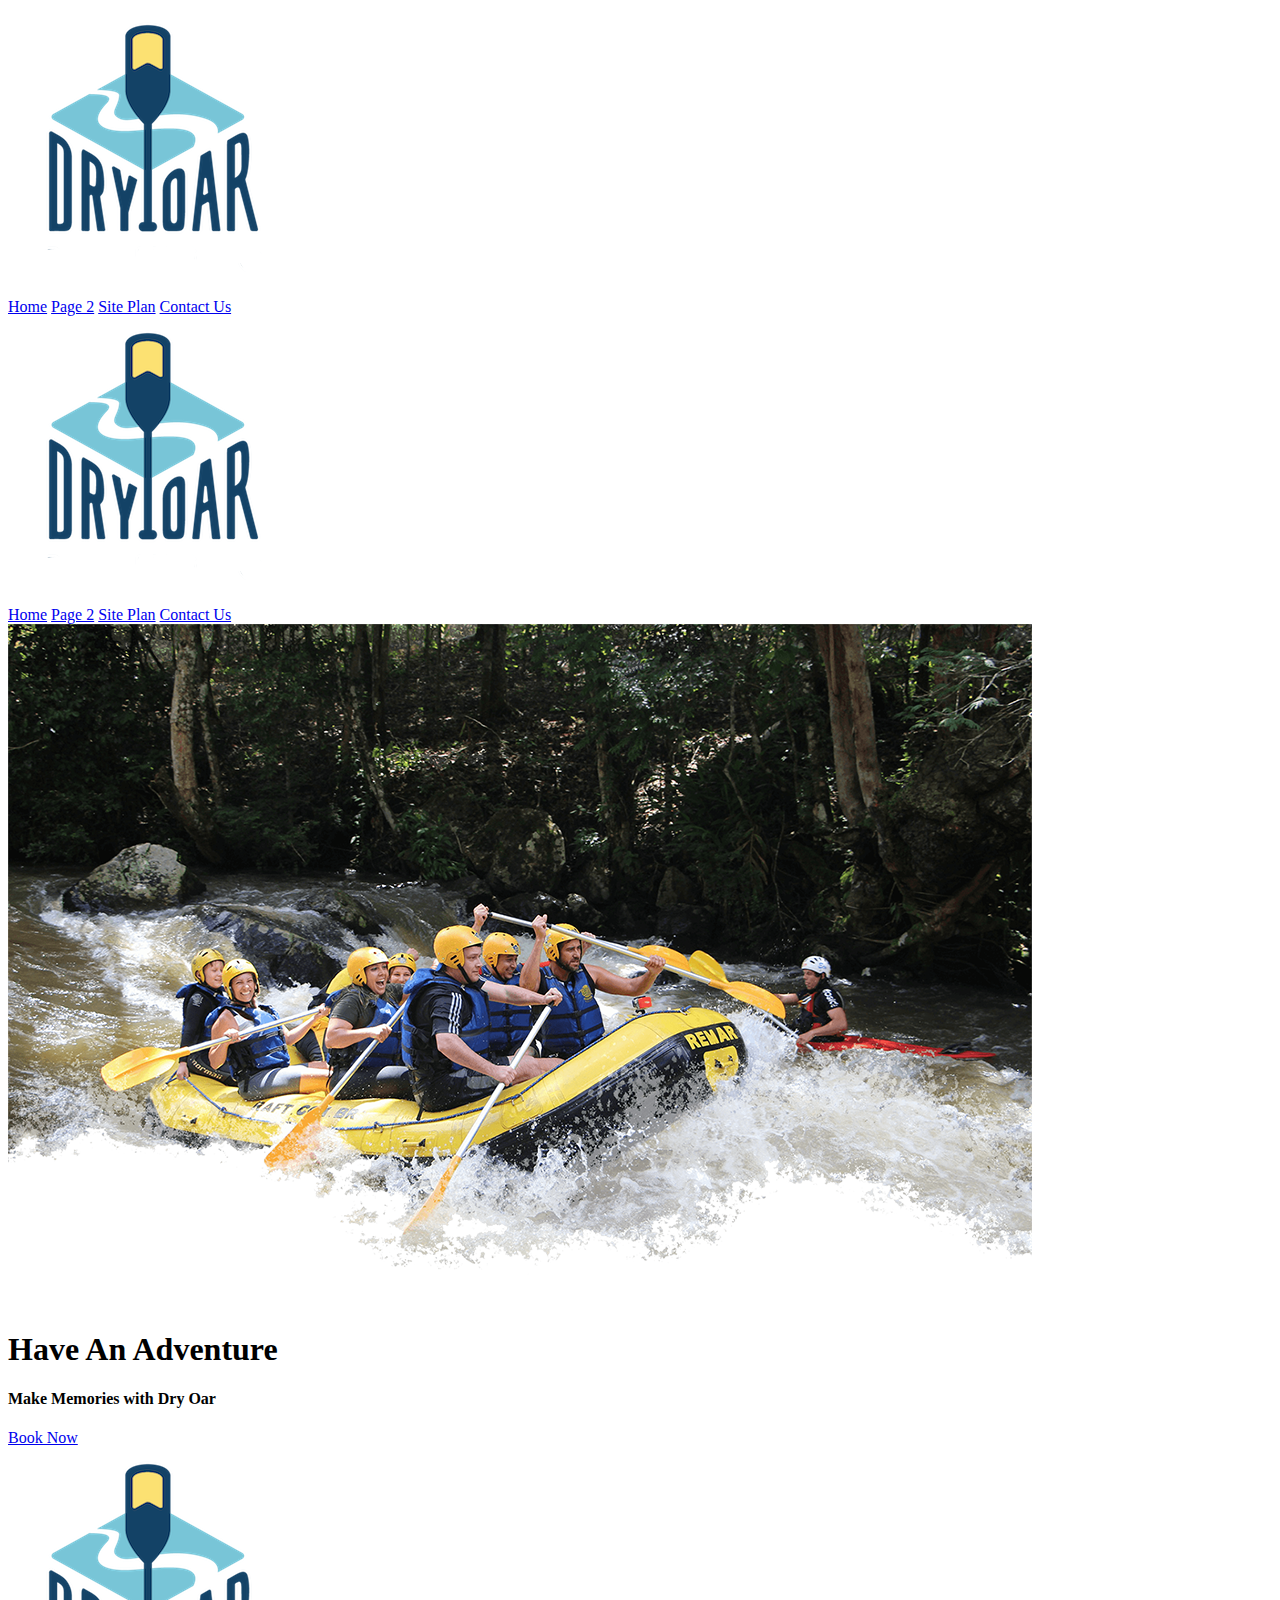
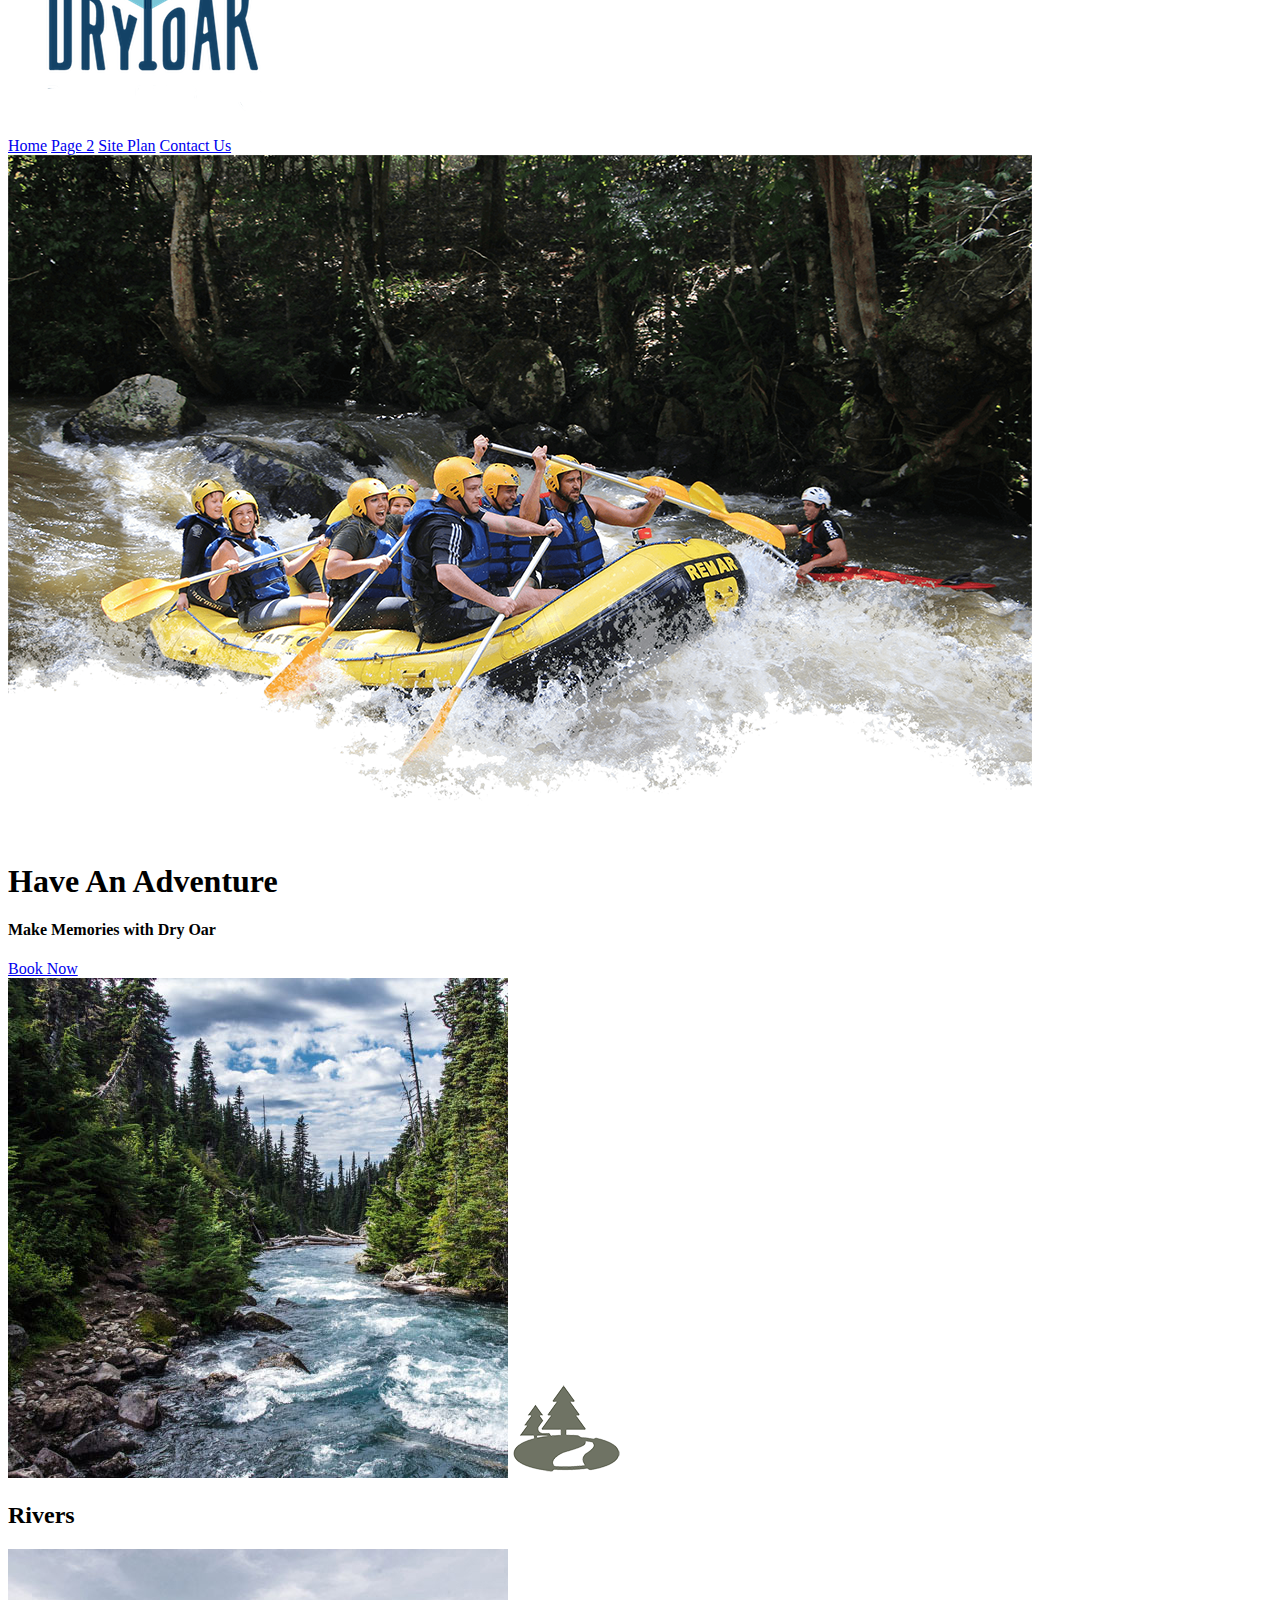
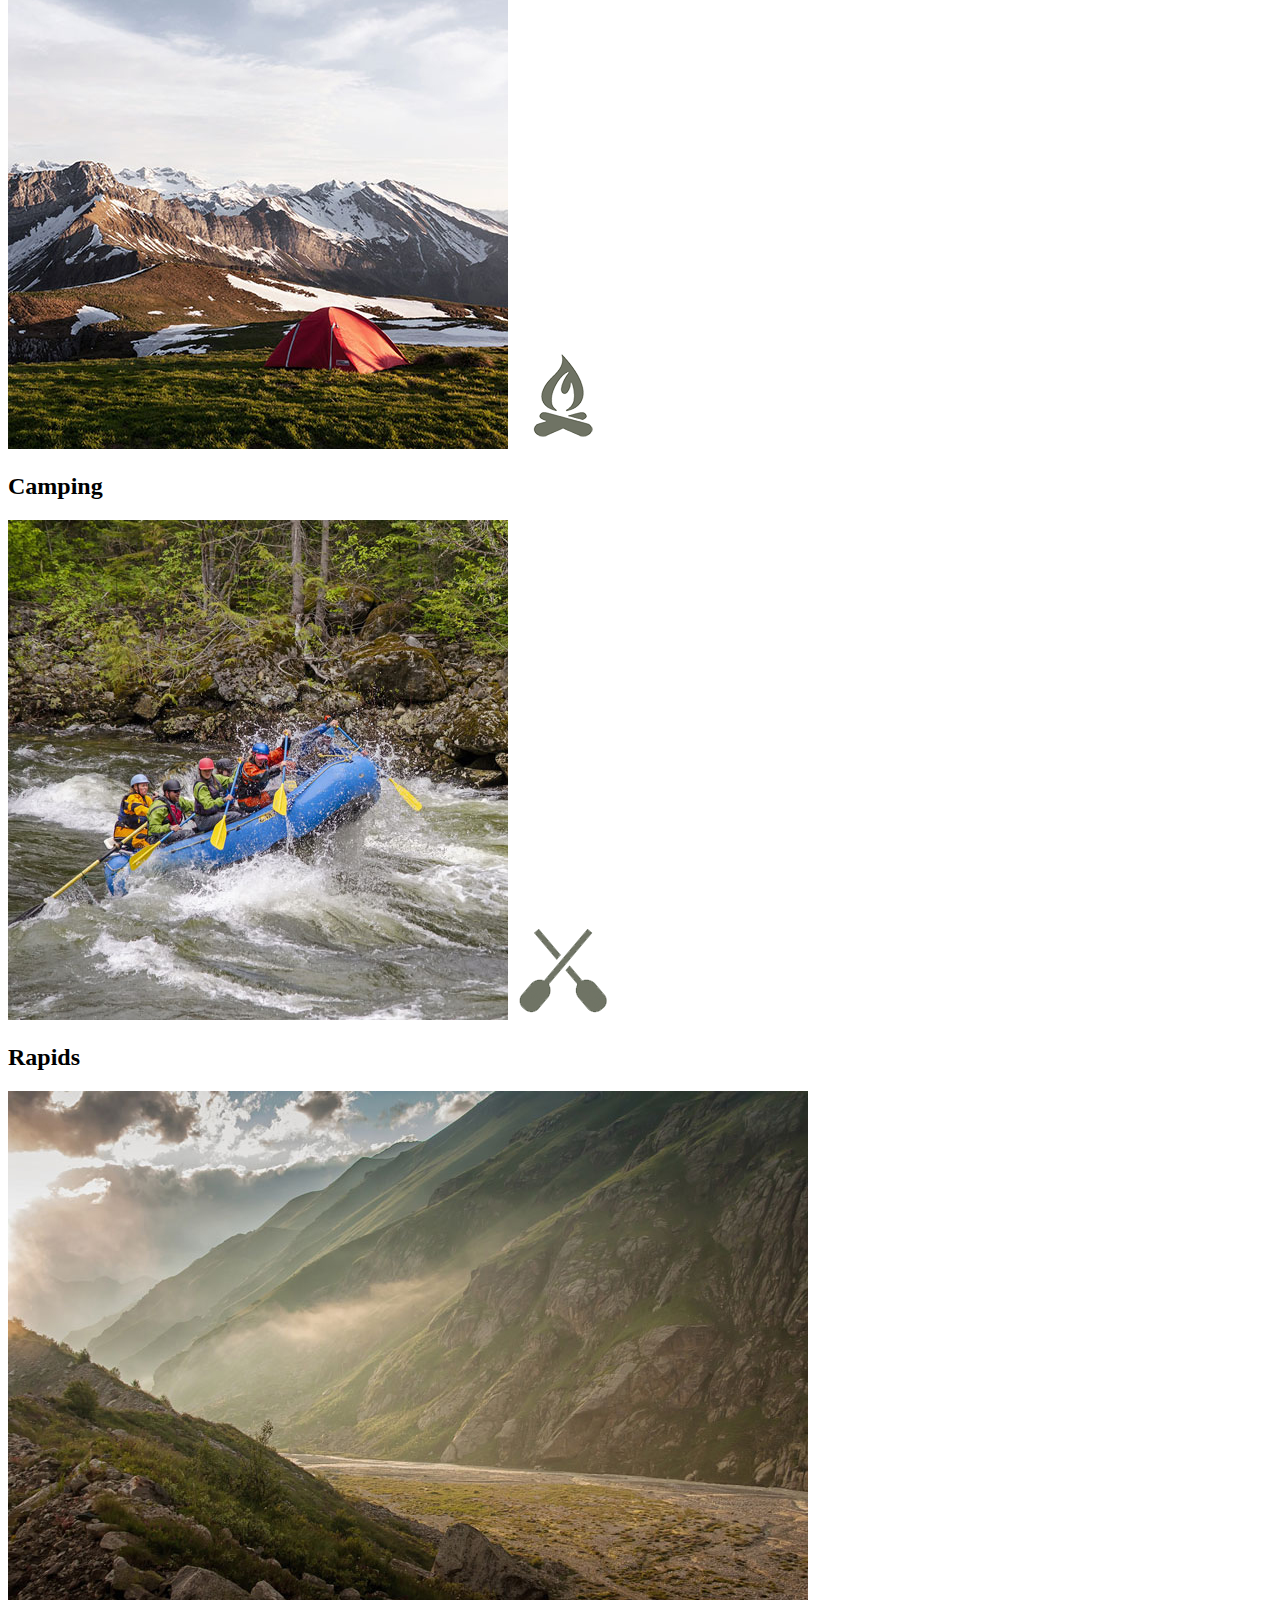
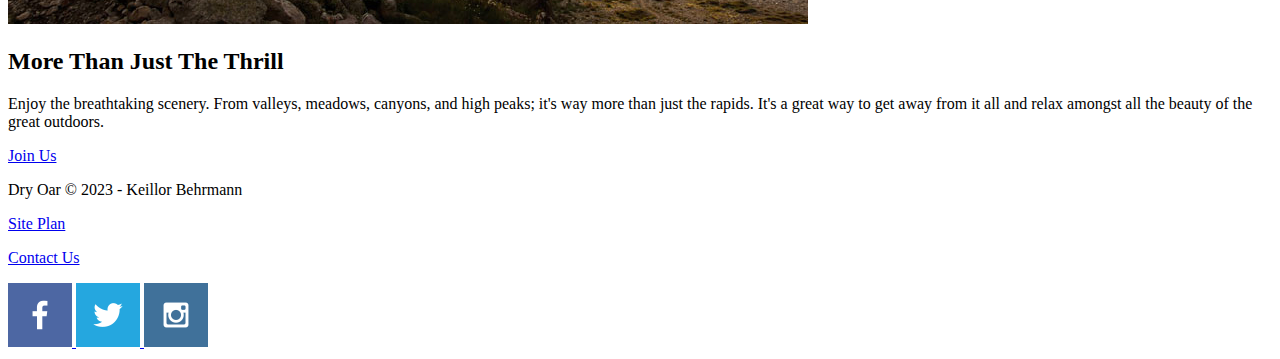
==== wwr/index.html @ 71e5060f "Add files via upload" ====
<!DOCTYPE html>
<html lang="en">
<head>
    <meta charset="UTF-8">
    <meta http-equiv="X-UA-Compatible" content="IE=edge">
    <meta name="viewport" content="width=device-width, initial-scale=1.0">
    <title>Whitewater Rafting Vacations | Dry Oar Boating | Home</title>
</head>
<body>
    <header>
        <a id="logo_link" href="index.html">
            <img class="logo" src="images/logo.png" alt="Dry Oar Logo">
        </a>
        <nav>
            <a href="index.html">Home</a>
            <a href="#">Page 2</a>
            <a href="site-plan-rafting.html">Site Plan</a>
            <a href="contactus.html">Contact Us</a>
        </nav>
    </header>
</body>
</html>
<body>
    <header>
        <a id="logo_link" href="index.html">
            <img class="logo" src="images/logo.png" alt="Dry Oar Logo">
        </a>
        <nav>
            <a href="index.html">Home</a>
            <a href="#">Page 2</a>
            <a href="site-plan-rafting.html">Site Plan</a>
            <a href="contactus.html">Contact Us</a>
        </nav>
    </header>
    <div id="hero">
        <div id="hero-box">
            <img id="hero-img" src="images/hero.png" alt="People enjoying white water rafting">
        </div>
        <section id="hero-msg">
            <h1 class="home-title">Have An Adventure</h1>
            <h4>Make Memories with Dry Oar </h4>
            <div class='button-box'>
                <a class='book' href="contactus.html">Book Now</a>
            </div>
        </section>
    </div>
    </body>
    <body>
        <header>
            <a id="logo_link" href="index.html">
                <img class="logo" src="images/logo.png" alt="Dry Oar Logo">
            </a>
            <nav>
                <a href="index.html">Home</a>
                <a href="#">Page 2</a>
                <a href="site-plan-rafting.html">Site Plan</a>
                <a href="contactus.html">Contact Us</a>
            </nav>
        </header>
        <div id="hero">
            <div id="hero-box">
                <img id="hero-img" src="images/hero.png" alt="People enjoying white water rafting">
            </div>
            <section id="hero-msg">
                <h1 class="home-title">Have An Adventure</h1>
                <h4>Make Memories with Dry Oar </h4>
                <div class='button-box'>
                    <a class='book' href="contactus.html">Book Now</a>
                </div>
            </section>
        </div>
        <main class="home-grid">
        
        </main>
        </body>                 
        <main class="home-grid">
            <section class="rivers-card">
                <img class="card-img" src="images/rivers.jpg" alt="river in forest">
                <img class="icon" src="images/river_icon.png" alt="river icon">
                <h2>Rivers</h2>
            </section>
            <section class="camping-card">
                <img class="card-img" src="images/camping.jpg" alt="tent in mountains">
                <img class="icon" src="images/fire_icon.png" alt="fire icon">
                <h2>Camping</h2>
            </section>
            <section class="rapids-card">
                <img class="card-img" src="images/rapids.jpg" alt="rafting boat">
                <img class="icon" src="images/oars.png" alt="oars icon">
                <h2>Rapids</h2>
            </section>
            <img class="mountains" src="images/mountains.jpg" alt="Misty mountains">
            <section class="msg">
                <h2>More Than Just The Thrill</h2>
                <p>Enjoy the breathtaking scenery. From valleys, meadows, canyons, and high peaks; it's way more than just the rapids. It's a great way to get away from it all and relax amongst all the beauty of the great outdoors. </p>
                <a class='join' href="rivers.html">Join Us</a>
            </section>
        </main>
    </main>
    <footer>
        <p>Dry Oar &copy; 2023 - Keillor Behrmann </p>
        <p><a href="site-plan-rafting.html">Site Plan</a></p>
        <p><a href="contactus.html">Contact Us</a></p>
        <div class="social">
            <a href="https://facebook.com">
                <img src="images/facebook.png" alt="fb icon">
            </a>
            <a href="https://twitter.com">
                <img src="images/twitter.png" alt="twitter icon">
            </a>
            <a href="https://instagram.com">
                <img src="images/instagram.png" alt="instagram icon">
            </a>
        </div>
    </footer>
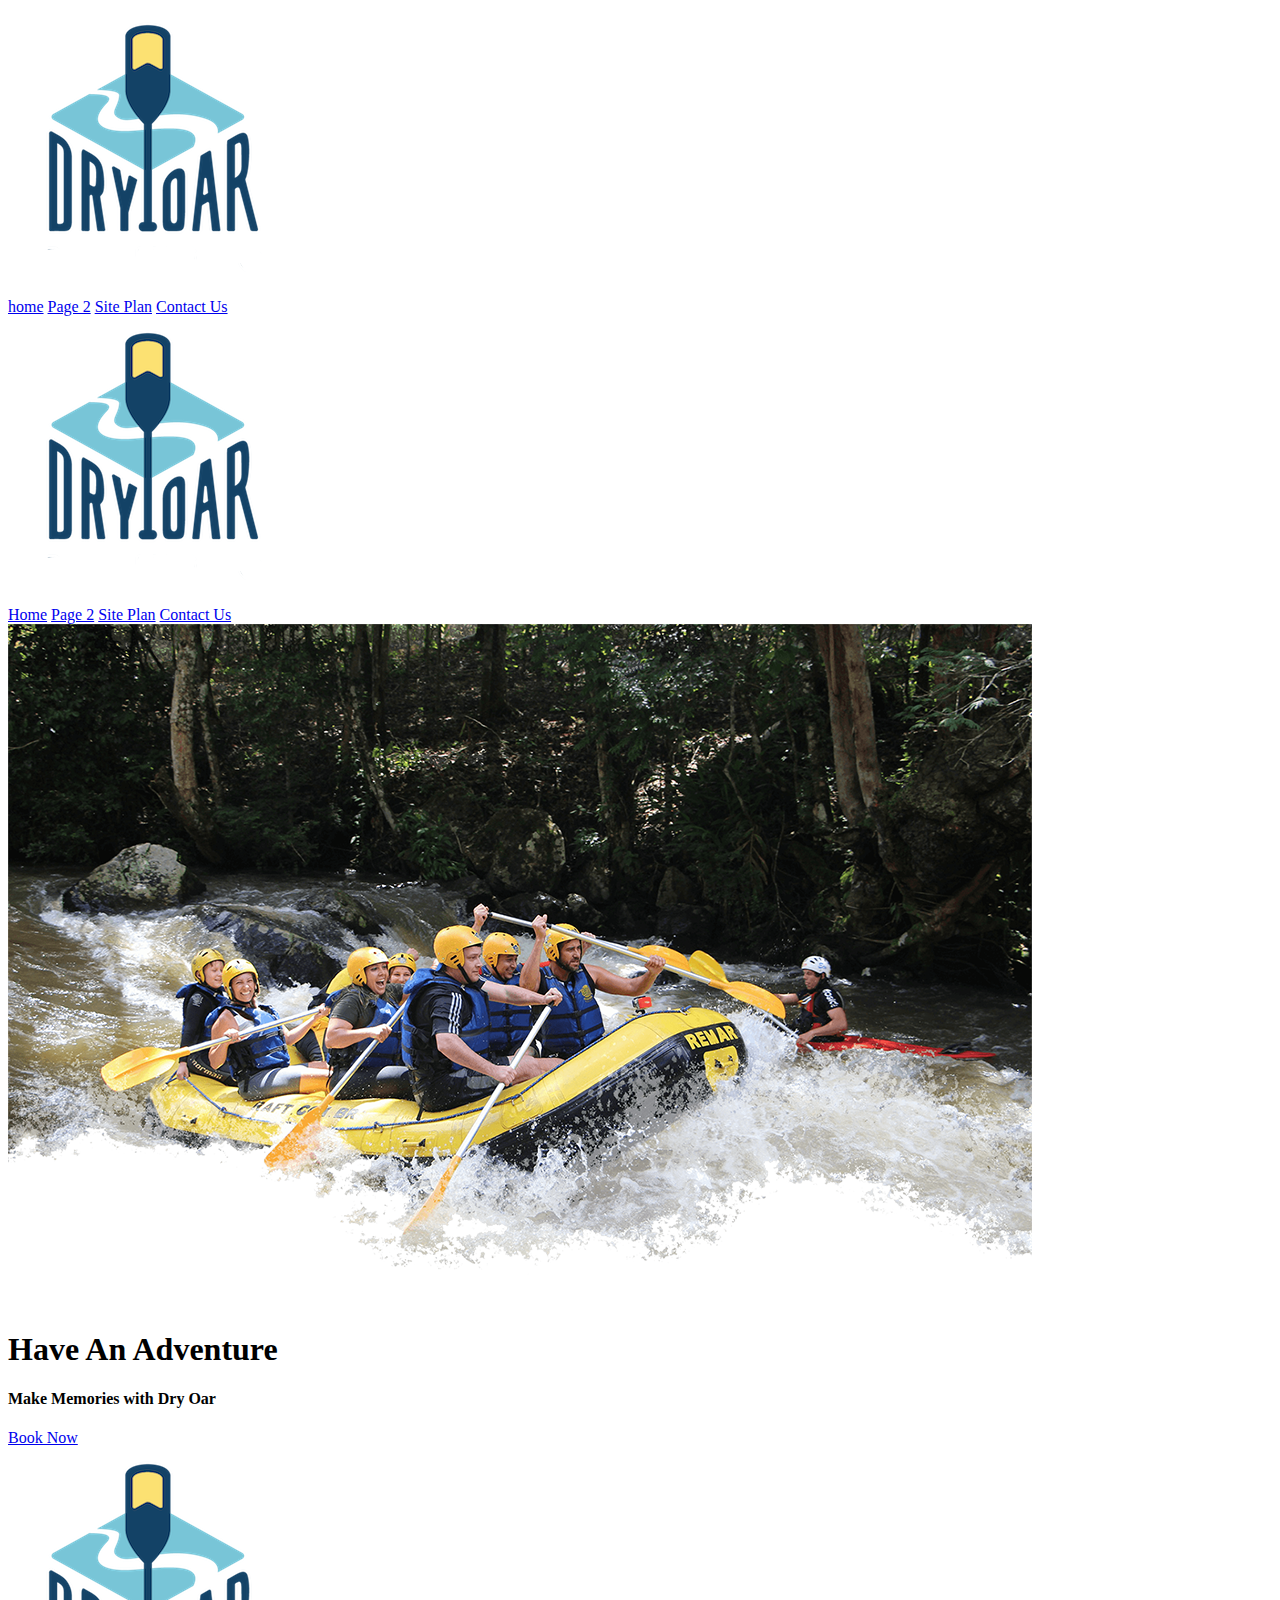
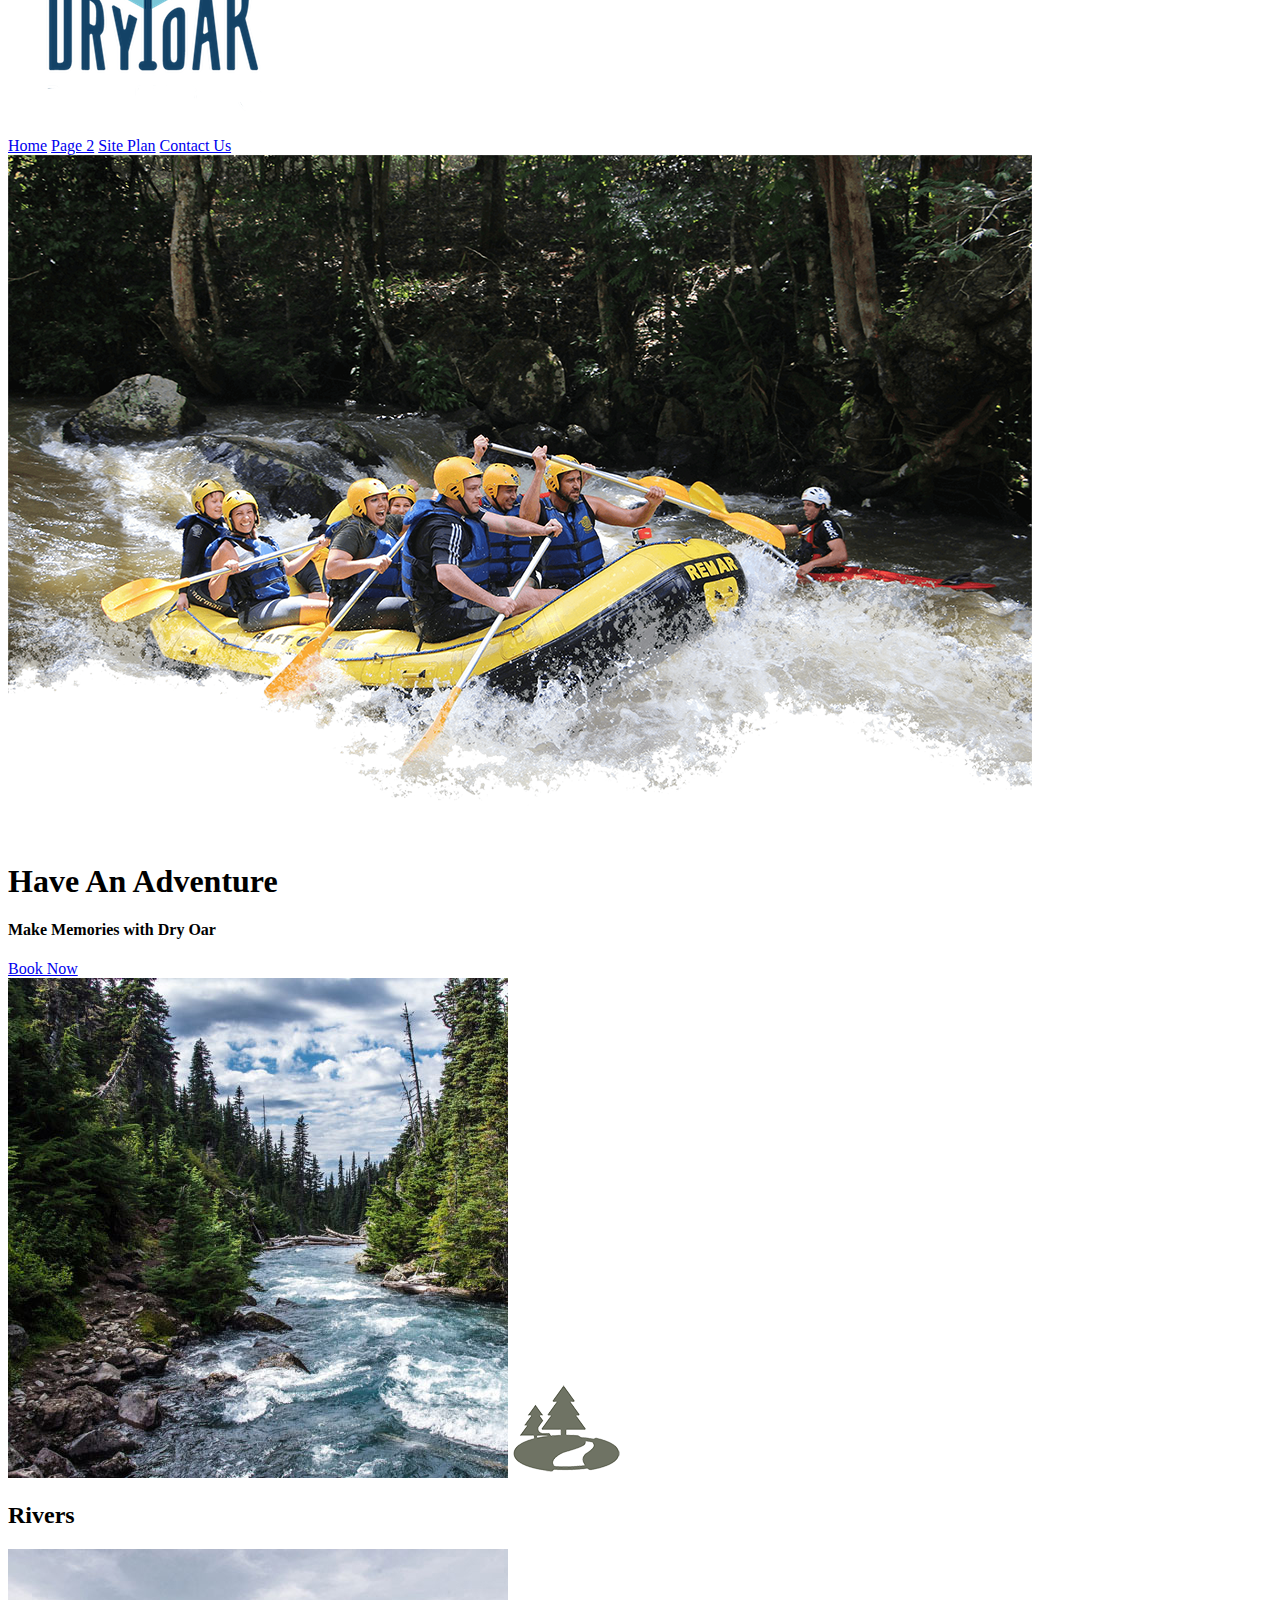
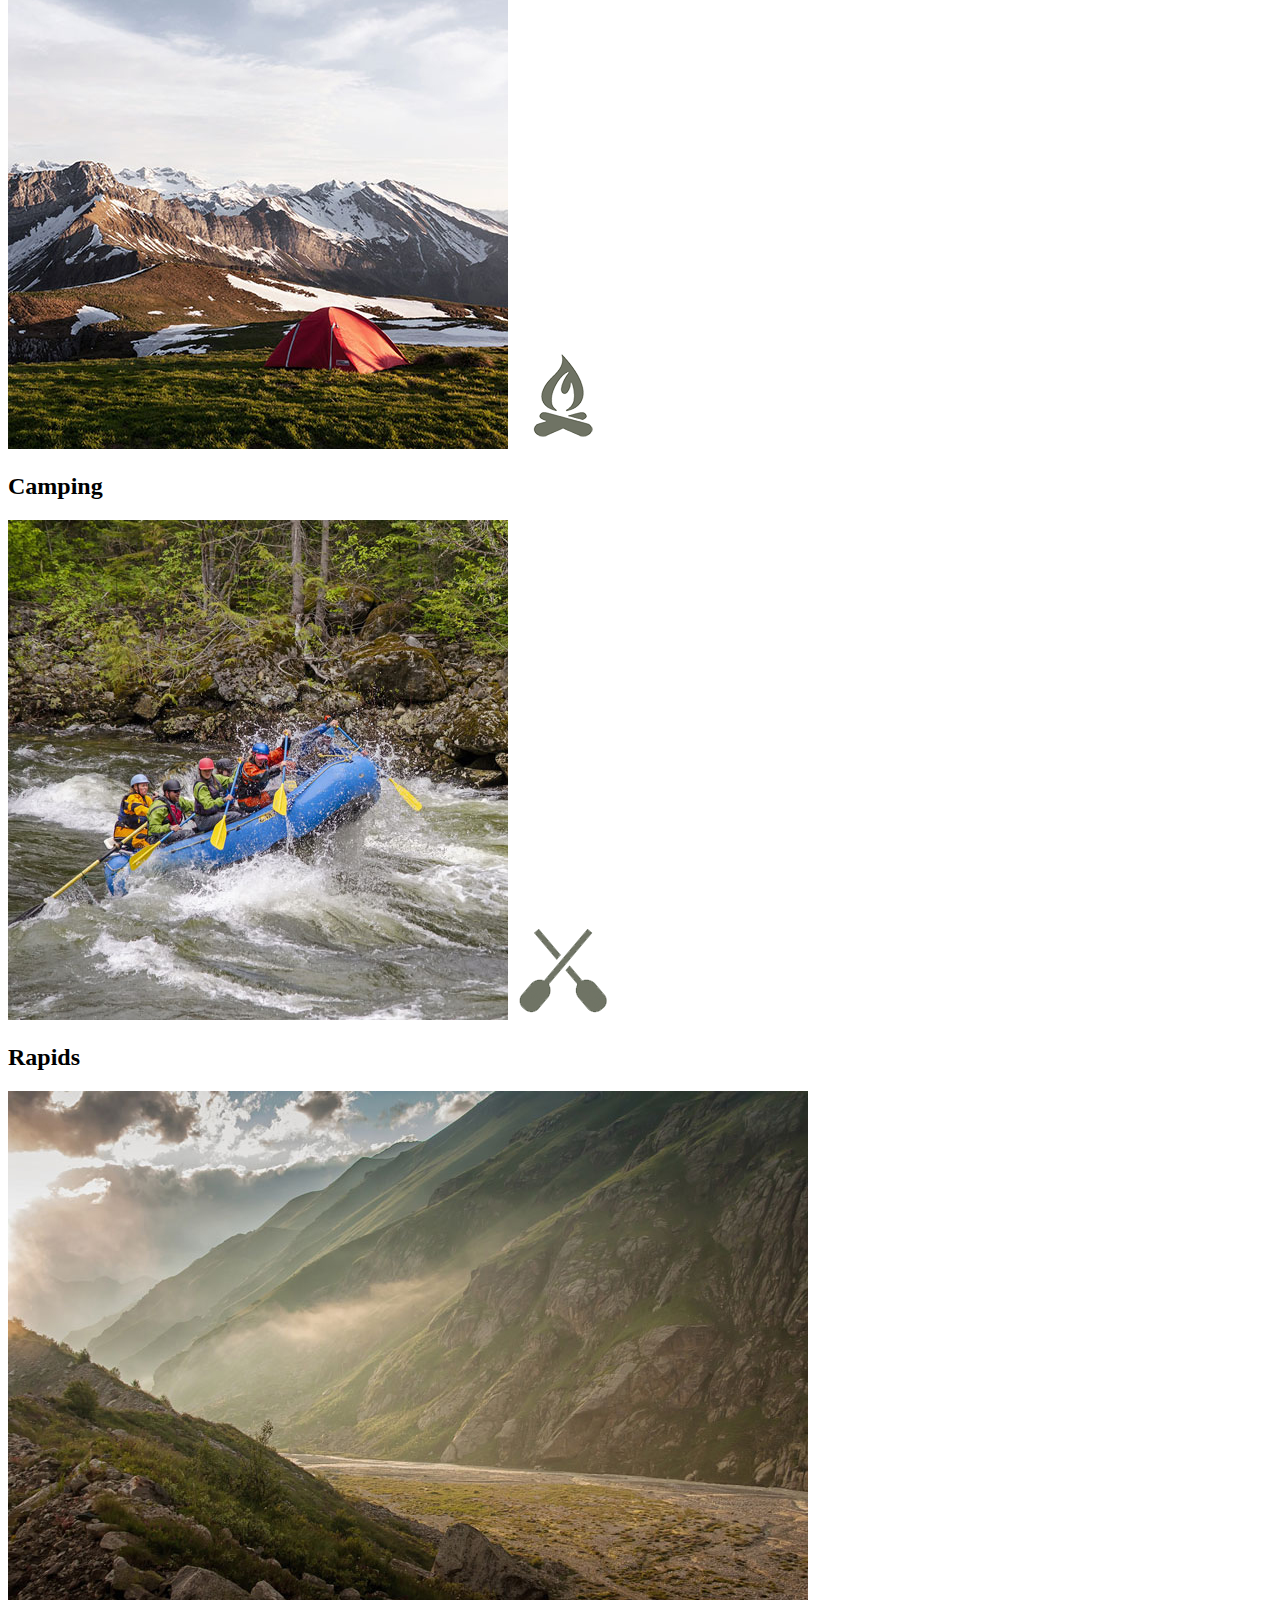
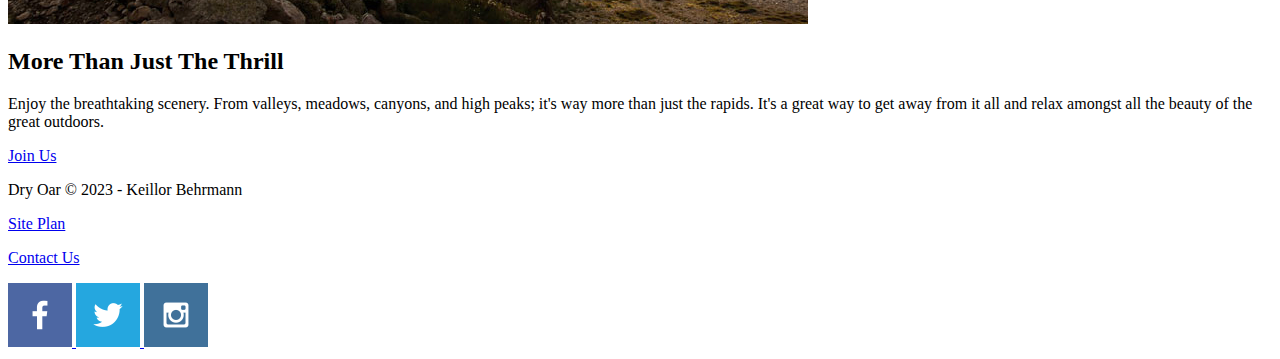
==== commit d2de2ff9: "Update index.html" ====
--- a/wwr/index.html
+++ b/wwr/index.html
@@ -13,7 +13,7 @@
             <img class="logo" src="images/logo.png" alt="Dry Oar Logo">
         </a>
         <nav>
-            <a href="index.html">Home</a>
+            <a href=index.html>home</a>
             <a href="#">Page 2</a>
             <a href="site-plan-rafting.html">Site Plan</a>
             <a href="contactus.html">Contact Us</a>
@@ -114,4 +114,4 @@
             </a>
         </div>
     </footer>
-                +                
